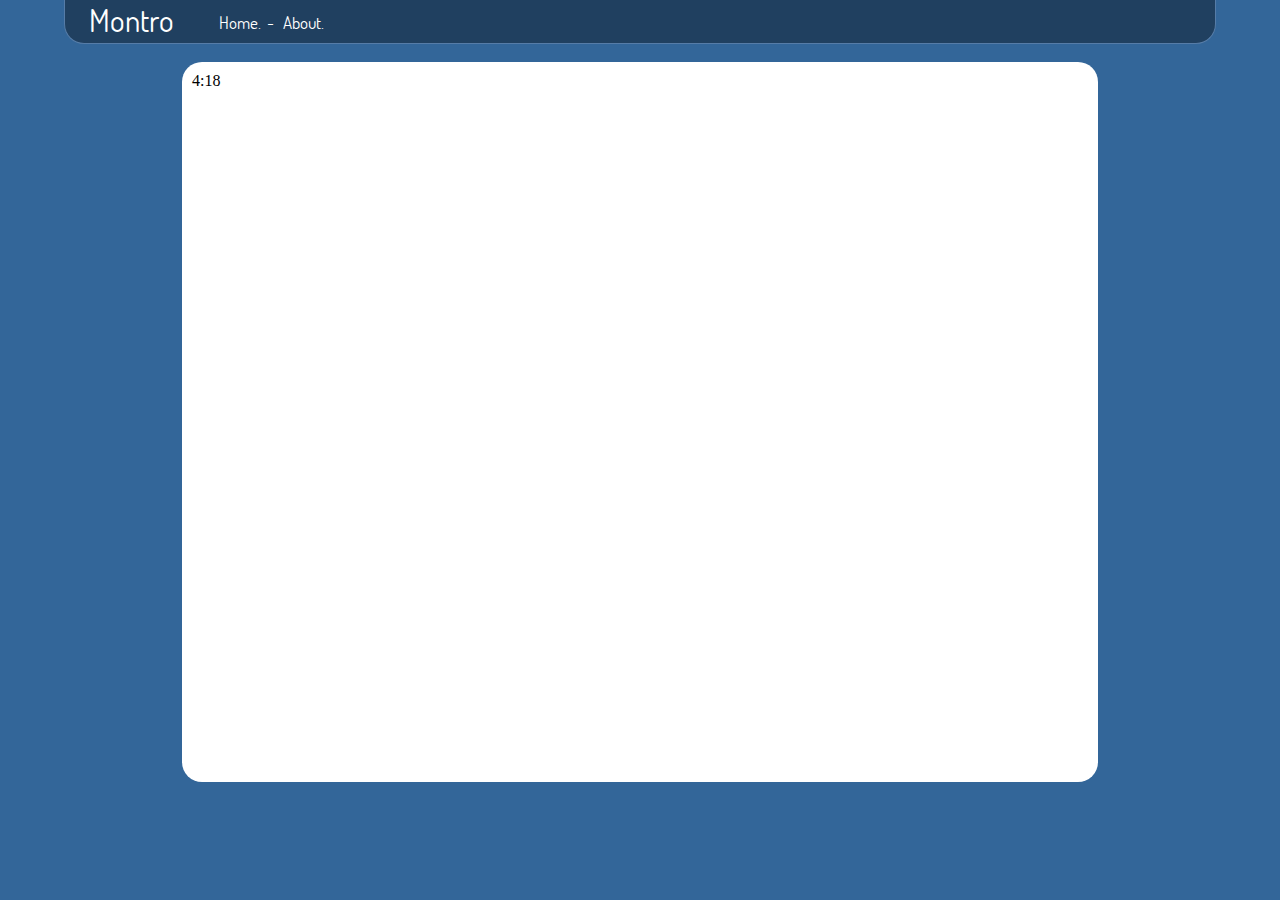
==== index.html @ 00f24749 "4th try for beta webhook." ====
<html>
<head>
<title>Welcome. | Montro</title>
<style type="text/css">
@font-face {
  font-family: 'Dosis';
  font-style: normal;
  font-weight: 400;
  src: local('Dosis Regular'), local('Dosis-Regular'), url(Dosis.woff) format('woff');
}
@import "elements.less";
body {
    background-color:#336699;
    margin: 0;
    padding: 0;
    
} 
#head {
    border:0px solid black;
    -moz-border-radius: 20px;
    -webkit-border-radius: 20px;
    border-radius: 20px;
    border-top-left-radius:0px;
    border-top-right-radius:0px;
    width:89%;
    margin: 0 auto;
    padding:5px;
    background: #204060;
    text-indent:1.6%;
    border: 1px solid #567CA7;
    border-top:0px;
    line-height:30px; /* Centers text. Find out how it looks and compare.
    background-image: linear-gradient(bottom, rgb(35,54,74) 20%, rgb(32,64,96) 70%);
    background-image: -o-linear-gradient(bottom, rgb(35,54,74) 20%, rgb(32,64,96) 70%);
    background-image: -moz-linear-gradient(bottom, rgb(35,54,74) 20%, rgb(32,64,96) 70%);
    background-image: -webkit-linear-gradient(bottom, rgb(35,54,74) 20%, rgb(32,64,96) 70%);
    background-image: -ms-linear-gradient(bottom, rgb(35,54,74) 20%, rgb(32,64,96) 70%);
    background-image: -webkit-gradient(
        linear,
    	left bottom,
    	left top,
    	color-stop(0.2, rgb(35,54,74)),
    	color-stop(0.7, rgb(32,64,96))
);*/
}
#head p {
    color:white;
    font-family: 'Dosis', sans-serif;
    padding:0px;
}
#head a {
    text-decoration: none;
	color: white;
}
#shead {
    font-family: 'Dosis', sans-serif;
    font-size:31px;
    color:white;
    vertical-align:-14%;
}
#links {
    font-size:17px;
    color:white;
    font-family: 'Dosis', sans-serif;
    vertical-align:-3.5%
}
#maincontent {
    height:auto;
    min-height:700px;
    width: 70%;
    background-color:white;
    margin: 0 auto;
    -moz-border-radius: 20px;
    -webkit-border-radius: 20px;
    border-radius: 20px;
    padding:10px;
}
</style>
</head>
<body>
<div id="head">
<span id="shead">Montro</span>&nbsp;&nbsp;&nbsp;&nbsp;&nbsp;&nbsp;&nbsp;&nbsp;&nbsp;<span id="links">&nbsp;&nbsp;
<span>Home.</span>&nbsp;&nbsp;-&nbsp;&nbsp;
<span>About.</span></span>
</div>
<br>
<div id="maincontent">
4:18
</div>
</p></div>
</body>
</html>
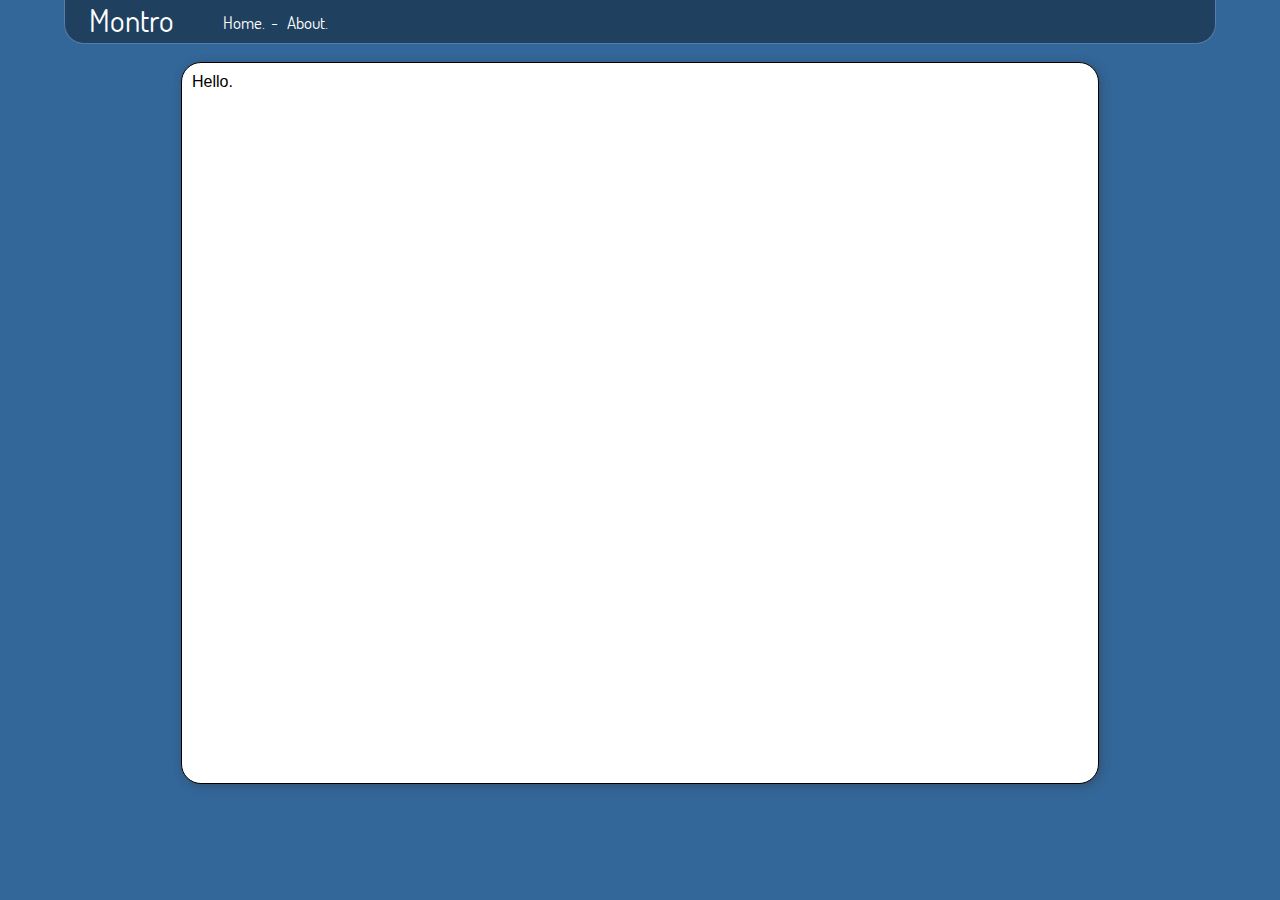
==== commit 4196420c: "Inset head box shadow, added shadow for content" ====
--- a/index.html
+++ b/index.html
@@ -7,12 +7,14 @@
   font-style: normal;
   font-weight: 400;
   src: local('Dosis Regular'), local('Dosis-Regular'), url(Dosis.woff) format('woff');
+  @import url(http://fonts.googleapis.com/css?family=Archivo+Narrow);
 }
 @import "elements.less";
 body {
     background-color:#336699;
     margin: 0;
     padding: 0;
+    font-family: 'Archivo Narrow', sans-serif;
     
 } 
 #head {
@@ -29,19 +31,8 @@
     text-indent:1.6%;
     border: 1px solid #567CA7;
     border-top:0px;
-    line-height:30px; /* Centers text. Find out how it looks and compare.
-    background-image: linear-gradient(bottom, rgb(35,54,74) 20%, rgb(32,64,96) 70%);
-    background-image: -o-linear-gradient(bottom, rgb(35,54,74) 20%, rgb(32,64,96) 70%);
-    background-image: -moz-linear-gradient(bottom, rgb(35,54,74) 20%, rgb(32,64,96) 70%);
-    background-image: -webkit-linear-gradient(bottom, rgb(35,54,74) 20%, rgb(32,64,96) 70%);
-    background-image: -ms-linear-gradient(bottom, rgb(35,54,74) 20%, rgb(32,64,96) 70%);
-    background-image: -webkit-gradient(
-        linear,
-    	left bottom,
-    	left top,
-    	color-stop(0.2, rgb(35,54,74)),
-    	color-stop(0.7, rgb(32,64,96))
-);*/
+    line-height:30px; /* Centers text. Find out how it looks and compare. */
+    
 }
 #head p {
     color:white;
@@ -74,6 +65,11 @@
     -webkit-border-radius: 20px;
     border-radius: 20px;
     padding:10px;
+    border:1px solid black;
+    -webkit-box-shadow: 2px 2px 10px rgba(50, 50, 50, 0.4);
+    -moz-box-shadow:    2px 2px 10px rgba(50, 50, 50, 0.4);
+    box-shadow:         2px 2px 10px rgba(50, 50, 50, 0.4);
+
 }
 </style>
 </head>
@@ -85,7 +81,7 @@
 </div>
 <br>
 <div id="maincontent">
-4:18
+Hello.
 </div>
 </p></div>
 </body>
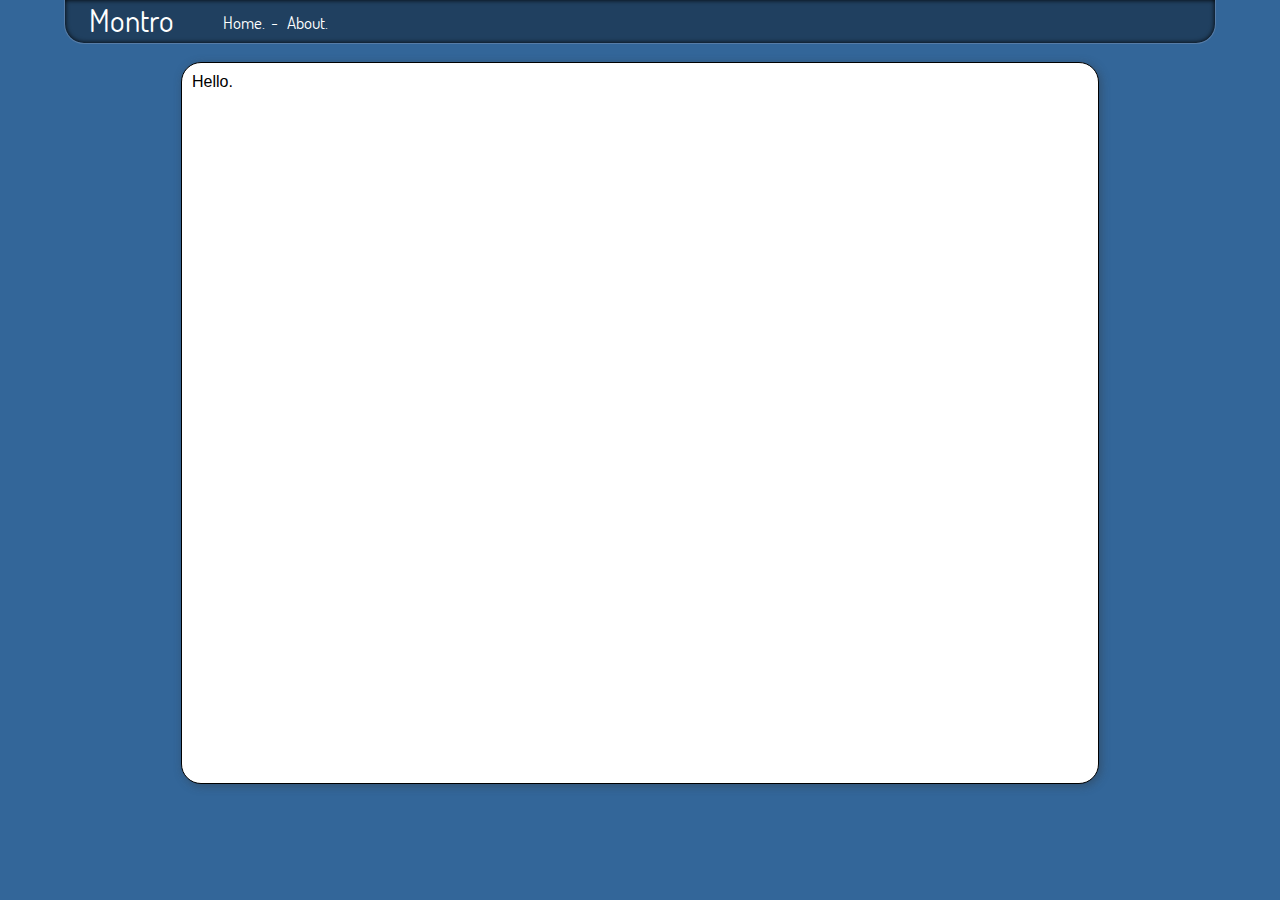
==== commit 9928d5bd: "added inset head shadow" ====
--- a/index.html
+++ b/index.html
@@ -32,7 +32,9 @@
     border: 1px solid #567CA7;
     border-top:0px;
     line-height:30px; /* Centers text. Find out how it looks and compare. */
-    
+    -moz-box-shadow:    inset 0 0 5px #000000;
+    -webkit-box-shadow: inset 0 0 5px #000000;
+    box-shadow:         inset 0 0 5px #000000;
 }
 #head p {
     color:white;
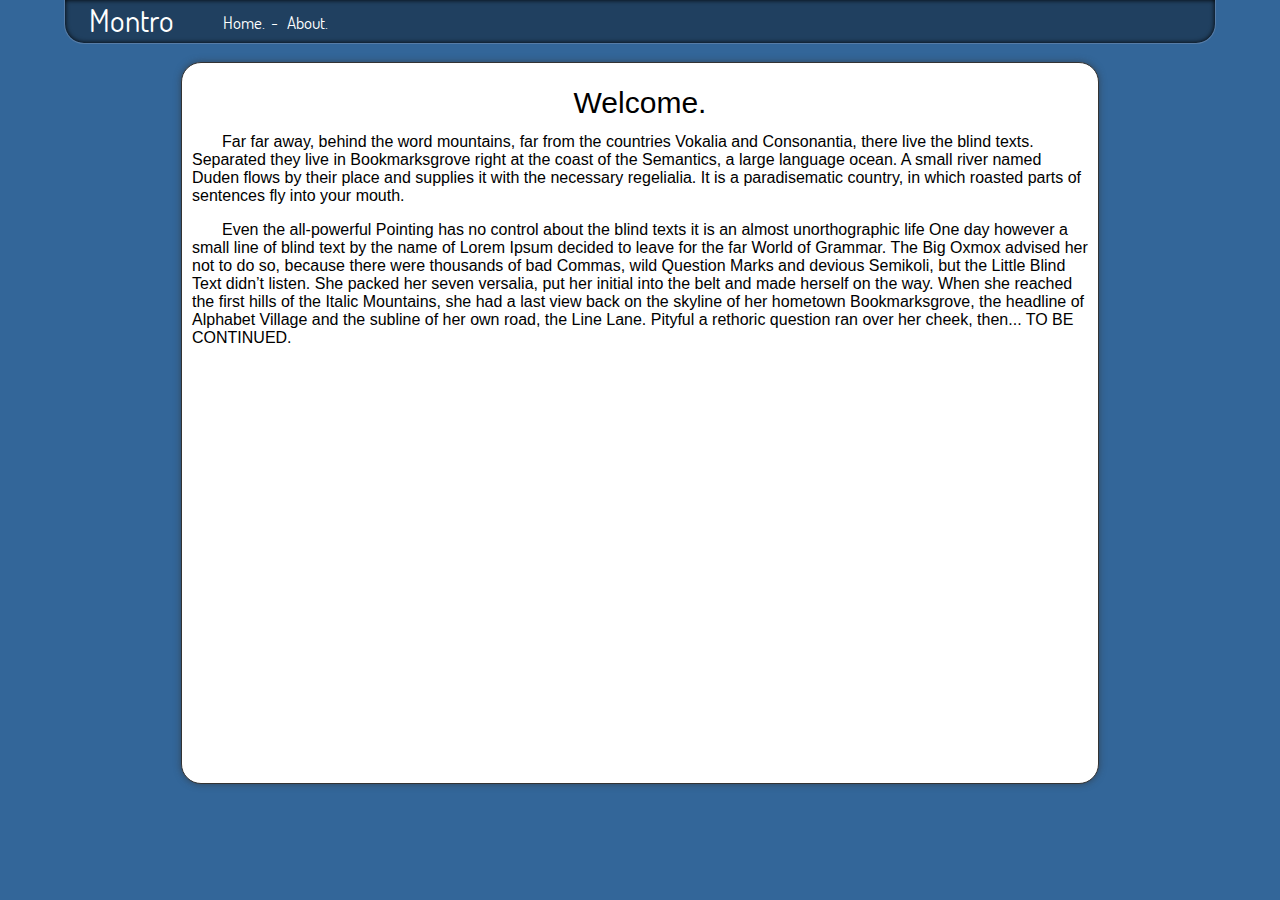
==== commit 17170a84: "Added English placeholder text." ====
--- a/index.html
+++ b/index.html
@@ -1,90 +1,20 @@
-<html>
-<head>
-<title>Welcome. | Montro</title>
-<style type="text/css">
-@font-face {
-  font-family: 'Dosis';
-  font-style: normal;
-  font-weight: 400;
-  src: local('Dosis Regular'), local('Dosis-Regular'), url(Dosis.woff) format('woff');
-  @import url(http://fonts.googleapis.com/css?family=Archivo+Narrow);
-}
-@import "elements.less";
-body {
-    background-color:#336699;
-    margin: 0;
-    padding: 0;
-    font-family: 'Archivo Narrow', sans-serif;
-    
-} 
-#head {
-    border:0px solid black;
-    -moz-border-radius: 20px;
-    -webkit-border-radius: 20px;
-    border-radius: 20px;
-    border-top-left-radius:0px;
-    border-top-right-radius:0px;
-    width:89%;
-    margin: 0 auto;
-    padding:5px;
-    background: #204060;
-    text-indent:1.6%;
-    border: 1px solid #567CA7;
-    border-top:0px;
-    line-height:30px; /* Centers text. Find out how it looks and compare. */
-    -moz-box-shadow:    inset 0 0 5px #000000;
-    -webkit-box-shadow: inset 0 0 5px #000000;
-    box-shadow:         inset 0 0 5px #000000;
-}
-#head p {
-    color:white;
-    font-family: 'Dosis', sans-serif;
-    padding:0px;
-}
-#head a {
-    text-decoration: none;
-	color: white;
-}
-#shead {
-    font-family: 'Dosis', sans-serif;
-    font-size:31px;
-    color:white;
-    vertical-align:-14%;
-}
-#links {
-    font-size:17px;
-    color:white;
-    font-family: 'Dosis', sans-serif;
-    vertical-align:-3.5%
-}
-#maincontent {
-    height:auto;
-    min-height:700px;
-    width: 70%;
-    background-color:white;
-    margin: 0 auto;
-    -moz-border-radius: 20px;
-    -webkit-border-radius: 20px;
-    border-radius: 20px;
-    padding:10px;
-    border:1px solid black;
-    -webkit-box-shadow: 2px 2px 10px rgba(50, 50, 50, 0.4);
-    -moz-box-shadow:    2px 2px 10px rgba(50, 50, 50, 0.4);
-    box-shadow:         2px 2px 10px rgba(50, 50, 50, 0.4);
-
-}
-</style>
-</head>
-<body>
-<div id="head">
-<span id="shead">Montro</span>&nbsp;&nbsp;&nbsp;&nbsp;&nbsp;&nbsp;&nbsp;&nbsp;&nbsp;<span id="links">&nbsp;&nbsp;
-<span>Home.</span>&nbsp;&nbsp;-&nbsp;&nbsp;
-<span>About.</span></span>
-</div>
-<br>
-<div id="maincontent">
-Hello.
-</div>
-</p></div>
-</body>
+<html>
+<head>
+<title>Welcome. | Montro</title>
+<link rel="stylesheet" href="style.css" type="text/css">
+</head>
+<body>
+<div id="head">
+<span id="shead">Montro</span>&nbsp;&nbsp;&nbsp;&nbsp;&nbsp;&nbsp;&nbsp;&nbsp;&nbsp;<span id="links">&nbsp;&nbsp;
+<span>Home.</span>&nbsp;&nbsp;-&nbsp;&nbsp;
+<span>About.</span></span>
+</div>
+<br>
+<div id="maincontent">
+<center><p style="font-size:30px;line-height:0px;margin:30px;">Welcome.</p></center>
+<p style="text-indent:30px;">Far far away, behind the word mountains, far from the countries Vokalia and Consonantia, there live the blind texts. Separated they live in Bookmarksgrove right at the coast of the Semantics, a large language ocean. A small river named Duden flows by their place and supplies it with the necessary regelialia. It is a paradisematic country, in which roasted parts of sentences fly into your mouth.</p>
+<p style="text-indent:30px;">Even the all-powerful Pointing has no control about the blind texts it is an almost unorthographic life One day however a small line of blind text by the name of Lorem Ipsum decided to leave for the far World of Grammar. The Big Oxmox advised her not to do so, because there were thousands of bad Commas, wild Question Marks and devious Semikoli, but the Little Blind Text didn’t listen. She packed her seven versalia, put her initial into the belt and made herself on the way. When she reached the first hills of the Italic Mountains, she had a last view back on the skyline of her hometown Bookmarksgrove, the headline of Alphabet Village and the subline of her own road, the Line Lane. Pityful a rethoric question ran over her cheek, then... TO BE CONTINUED.</p>
+</div>
+</p></div>
+</body>
 </html>--- a/style.css
+++ b/style.css
@@ -0,0 +1,75 @@
+@charset "utf-8";
+
+@font-face {
+  font-family: 'Dosis';
+  font-style: normal;
+  font-weight: 400;
+  src: local('Dosis Regular'), local('Dosis-Regular'), url(Dosis.woff) format('woff');
+  @import url(http://fonts.googleapis.com/css?family=Archivo+Narrow);
+}
+body {
+    background-color:#336699;
+    margin: 0;
+    padding: 0;
+    font-family: 'Archivo Narrow', sans-serif;
+    
+} 
+#head {
+    border:0px solid black;
+    -moz-border-radius: 20px;
+    -webkit-border-radius: 20px;
+    border-radius: 20px;
+    border-top-left-radius:0px;
+    border-top-right-radius:0px;
+    width:89%;
+    margin: 0 auto;
+    padding:5px;
+    background: #204060;
+    text-indent:1.6%;
+    border: 1px solid #567CA7;
+    border-top:0px;
+    line-height:30px; /* Centers text. Find out how it looks and compare. */
+    -moz-box-shadow:    inset 0 0 5px #000000;
+    -webkit-box-shadow: inset 0 0 5px #000000;
+    box-shadow:         inset 0 0 5px #000000;
+}
+#head p {
+    color:white;
+    font-family: 'Dosis', sans-serif;
+    padding:0px;
+}
+#head a {
+    text-decoration: none;
+	color: white;
+}
+#shead {
+    font-family: 'Dosis', sans-serif;
+    font-size:31px;
+    color:white;
+    vertical-align:-14%;
+}
+#links {
+    font-size:17px;
+    color:white;
+    font-family: 'Dosis', sans-serif;
+    vertical-align:-3.5%
+}
+#maincontent {
+    height:auto;
+    min-height:700px;
+    width: 70%;
+    background-color:white;
+    margin: 0 auto;
+    -moz-border-radius: 20px;
+    -webkit-border-radius: 20px;
+    border-radius: 20px;
+    padding:10px;
+    border:1px solid #333333;
+	-webkit-box-shadow: 0px 0px 7px rgba(50, 50, 50, 0.6);
+	-moz-box-shadow:    0px 0px 7px rgba(50, 50, 50, 0.6);
+	box-shadow:         0px 0px 7px rgba(50, 50, 50, 0.6);
+/*    -webkit-box-shadow: 2px 2px 10px rgba(50, 50, 50, 0.4);
+    -moz-box-shadow:    2px 2px 10px rgba(50, 50, 50, 0.4);
+    box-shadow:         2px 2px 10px rgba(50, 50, 50, 0.4); */
+
+}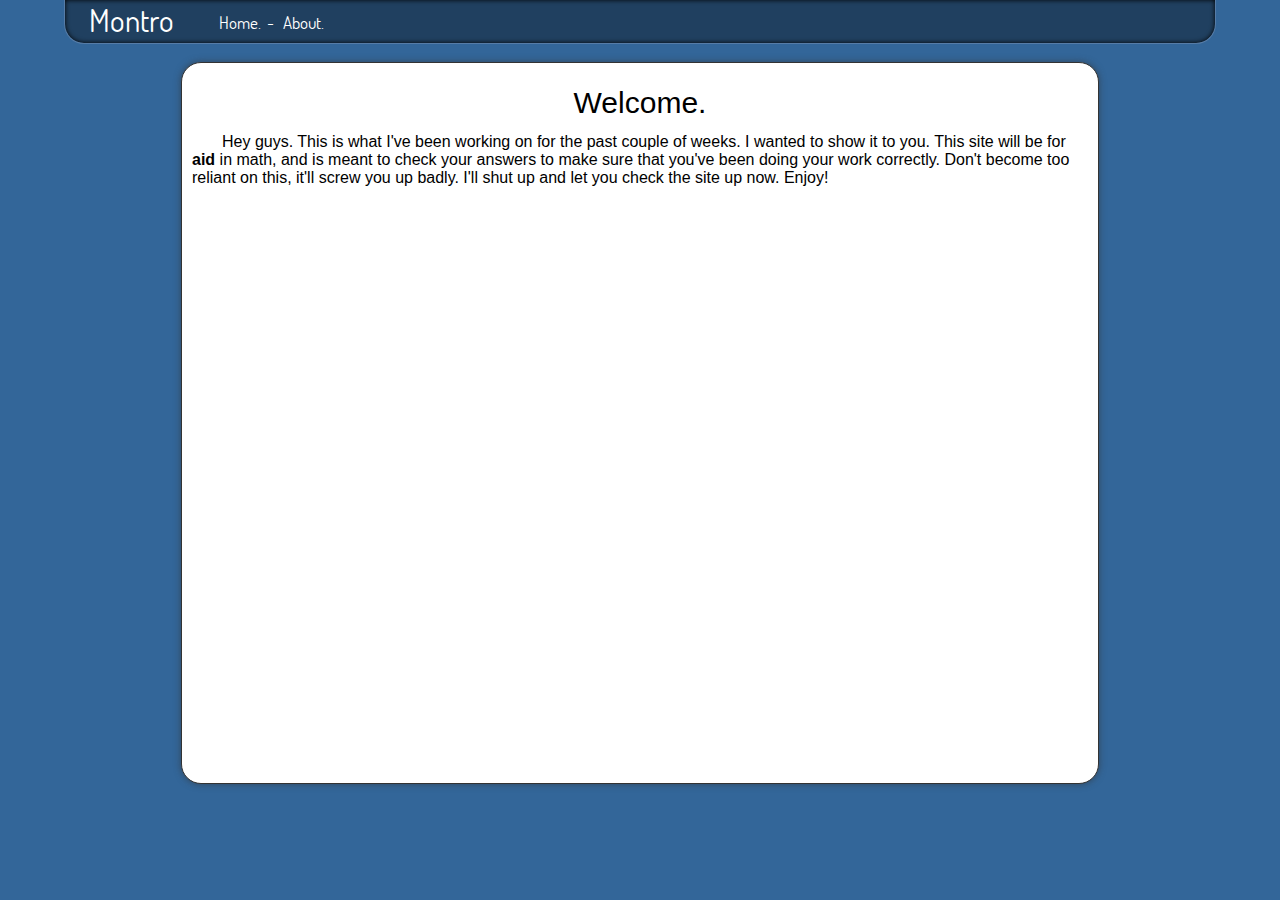
==== commit 9ba2029f: "finalized index file, replaced placeholder text." ====
--- a/index.html
+++ b/index.html
@@ -1,6 +1,6 @@
 <html>
 <head>
-<title>Welcome. | Montro</title>
+<title>[Page Title]. | Montro</title>
 <link rel="stylesheet" href="style.css" type="text/css">
 </head>
 <body>
@@ -11,9 +11,8 @@
 </div>
 <br>
 <div id="maincontent">
-<center><p style="font-size:30px;line-height:0px;margin:30px;">Welcome.</p></center>
-<p style="text-indent:30px;">Far far away, behind the word mountains, far from the countries Vokalia and Consonantia, there live the blind texts. Separated they live in Bookmarksgrove right at the coast of the Semantics, a large language ocean. A small river named Duden flows by their place and supplies it with the necessary regelialia. It is a paradisematic country, in which roasted parts of sentences fly into your mouth.</p>
-<p style="text-indent:30px;">Even the all-powerful Pointing has no control about the blind texts it is an almost unorthographic life One day however a small line of blind text by the name of Lorem Ipsum decided to leave for the far World of Grammar. The Big Oxmox advised her not to do so, because there were thousands of bad Commas, wild Question Marks and devious Semikoli, but the Little Blind Text didn’t listen. She packed her seven versalia, put her initial into the belt and made herself on the way. When she reached the first hills of the Italic Mountains, she had a last view back on the skyline of her hometown Bookmarksgrove, the headline of Alphabet Village and the subline of her own road, the Line Lane. Pityful a rethoric question ran over her cheek, then... TO BE CONTINUED.</p>
+<center><p style="font-size:30px;line-height:0px;">Welcome.</p></center>
+<p style="text-indent:30px;">Hey guys. This is what I've been working on for the past couple of weeks. I wanted to show it to you. This site will be for <b>aid</b> in math, and is meant to check your answers to make sure that you've been doing your work correctly. Don't become too reliant on this, it'll screw you up badly. I'll shut up and let you check the site up now. Enjoy!</p>
 </div>
 </p></div>
 </body>
--- a/style.css
+++ b/style.css
@@ -1,19 +1,23 @@
 @charset "utf-8";
 
+@font-face {
+  font-family: 'Cabin Condensed';
+  font-style: normal;
+  font-weight: 400;
+  src: local('Cabin Condensed'), local('CabinCondensed'), url(Cabin.woff) format('woff');
+}
 @font-face {
   font-family: 'Dosis';
   font-style: normal;
   font-weight: 400;
   src: local('Dosis Regular'), local('Dosis-Regular'), url(Dosis.woff) format('woff');
-  @import url(http://fonts.googleapis.com/css?family=Archivo+Narrow);
 }
+
 body {
     background-color:#336699;
     margin: 0;
     padding: 0;
-    font-family: 'Archivo Narrow', sans-serif;
-    
-} 
+}
 #head {
     border:0px solid black;
     -moz-border-radius: 20px;
@@ -49,12 +53,13 @@
     vertical-align:-14%;
 }
 #links {
+    font-family: 'Dosis', sans-serif;
     font-size:17px;
     color:white;
-    font-family: 'Dosis', sans-serif;
     vertical-align:-3.5%
 }
 #maincontent {
+    font-family: 'Cabin Condensed', sans-serif;
     height:auto;
     min-height:700px;
     width: 70%;
@@ -72,4 +77,4 @@
     -moz-box-shadow:    2px 2px 10px rgba(50, 50, 50, 0.4);
     box-shadow:         2px 2px 10px rgba(50, 50, 50, 0.4); */
 
-}+}
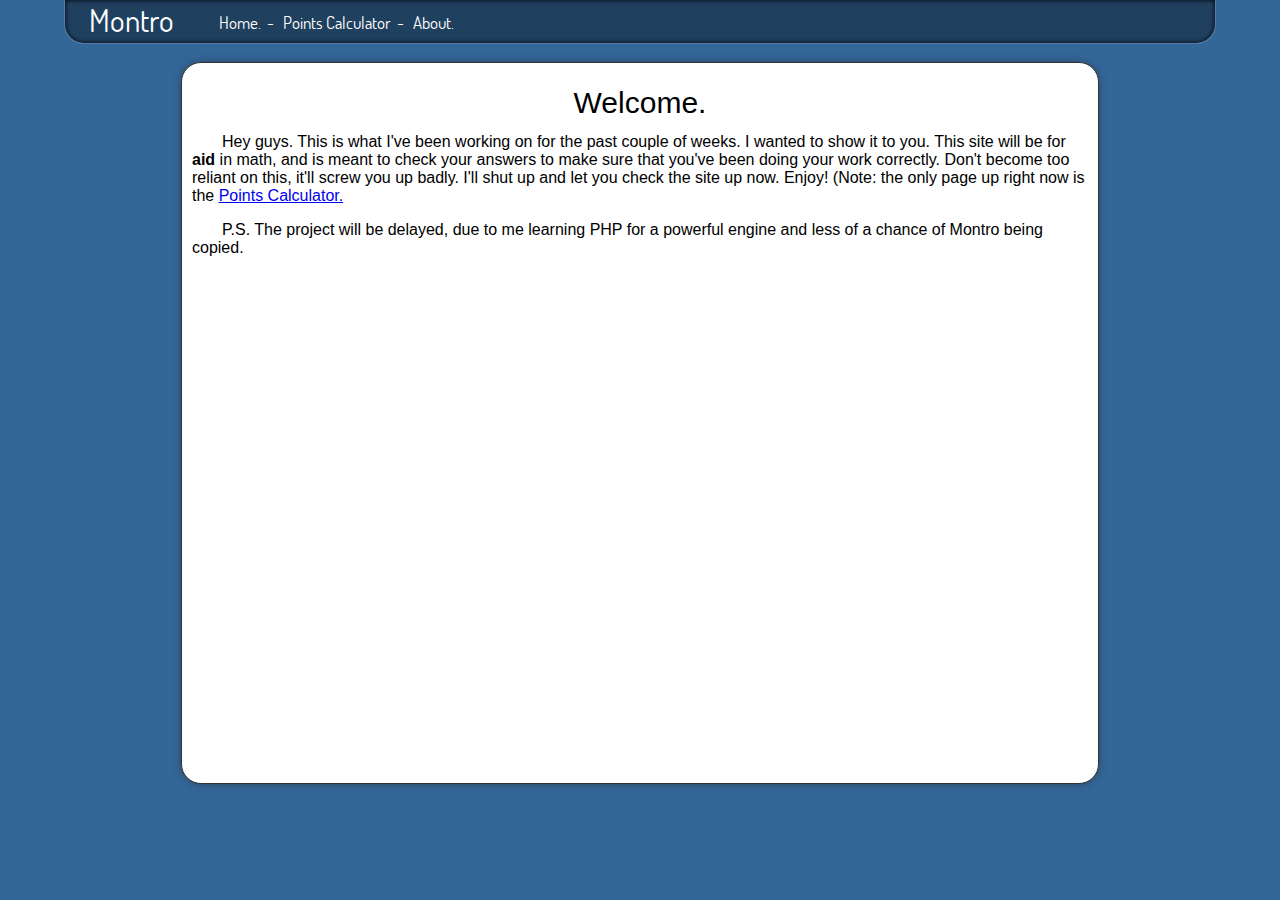
==== commit de6e7fa4: "added PHP reference as PS." ====
--- a/index.html
+++ b/index.html
@@ -1,18 +1,20 @@
 <html>
 <head>
-<title>[Page Title]. | Montro</title>
+<title>Welcome. | Montro</title>
 <link rel="stylesheet" href="style.css" type="text/css">
 </head>
 <body>
 <div id="head">
 <span id="shead">Montro</span>&nbsp;&nbsp;&nbsp;&nbsp;&nbsp;&nbsp;&nbsp;&nbsp;&nbsp;<span id="links">&nbsp;&nbsp;
-<span>Home.</span>&nbsp;&nbsp;-&nbsp;&nbsp;
+<span><a href="index.html">Home.</a></span>&nbsp;&nbsp;-&nbsp;&nbsp;<span>
+<a href="pointscalc.html">Points Calculator</a></span>&nbsp;&nbsp;-&nbsp;&nbsp;
 <span>About.</span></span>
 </div>
 <br>
 <div id="maincontent">
 <center><p style="font-size:30px;line-height:0px;">Welcome.</p></center>
-<p style="text-indent:30px;">Hey guys. This is what I've been working on for the past couple of weeks. I wanted to show it to you. This site will be for <b>aid</b> in math, and is meant to check your answers to make sure that you've been doing your work correctly. Don't become too reliant on this, it'll screw you up badly. I'll shut up and let you check the site up now. Enjoy!</p>
+<p style="text-indent:30px;">Hey guys. This is what I've been working on for the past couple of weeks. I wanted to show it to you. This site will be for <b>aid</b> in math, and is meant to check your answers to make sure that you've been doing your work correctly. Don't become too reliant on this, it'll screw you up badly. I'll shut up and let you check the site up now. Enjoy! (Note: the only page up right now is the <a href="pointscalc.html">Points Calculator.</a></p>
+<p style="text-indent:30px;">P.S. The project will be delayed, due to me learning PHP for a powerful engine and less of a chance of Montro being copied.</p>
 </div>
 </p></div>
 </body>
--- a/style.css
+++ b/style.css
@@ -77,4 +77,4 @@
     -moz-box-shadow:    2px 2px 10px rgba(50, 50, 50, 0.4);
     box-shadow:         2px 2px 10px rgba(50, 50, 50, 0.4); */
 
-}
+}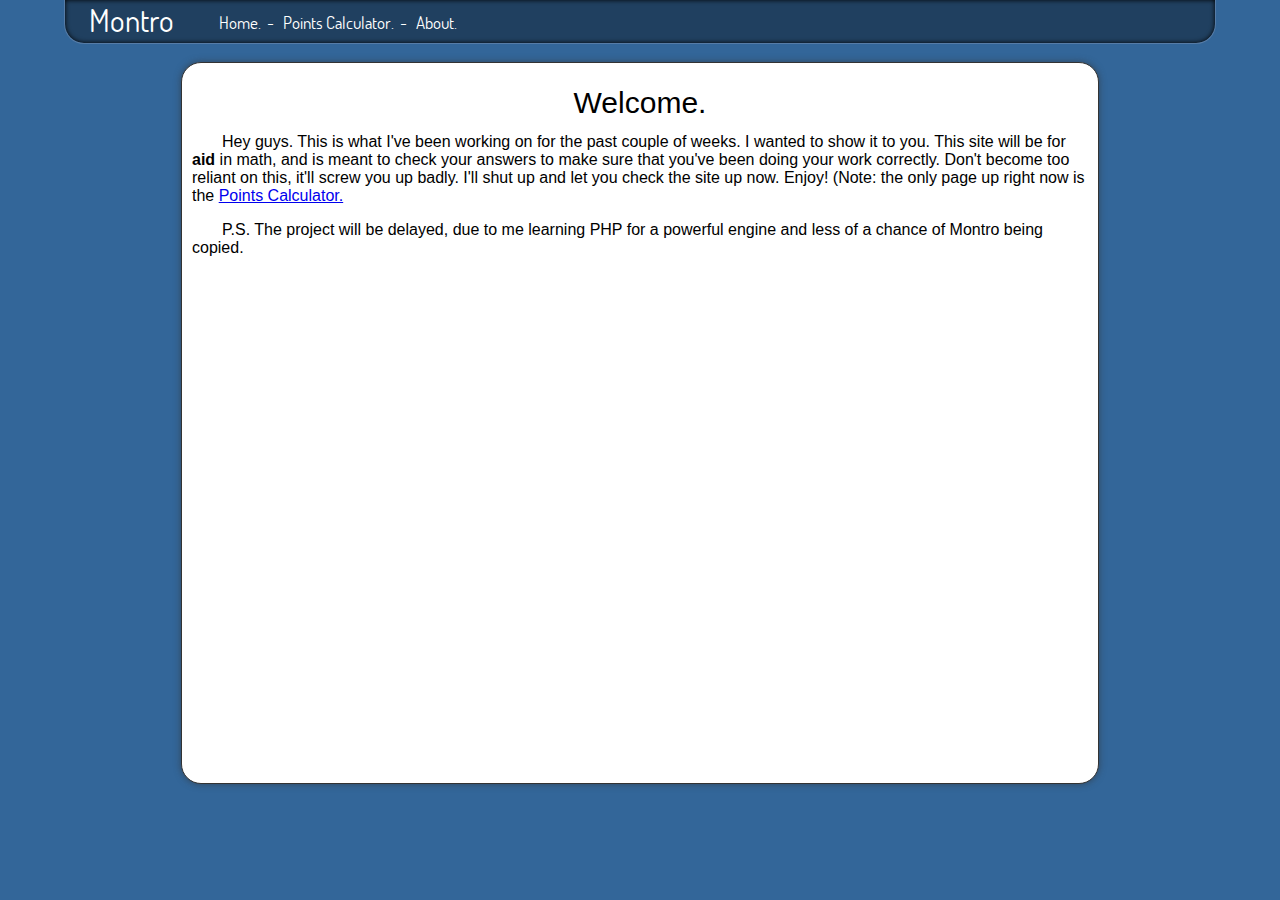
==== commit 23d217e1: "added '.' after PointsCalc; bug fix." ====
--- a/index.html
+++ b/index.html
@@ -7,7 +7,7 @@
 <div id="head">
 <span id="shead">Montro</span>&nbsp;&nbsp;&nbsp;&nbsp;&nbsp;&nbsp;&nbsp;&nbsp;&nbsp;<span id="links">&nbsp;&nbsp;
 <span><a href="index.html">Home.</a></span>&nbsp;&nbsp;-&nbsp;&nbsp;<span>
-<a href="pointscalc.html">Points Calculator</a></span>&nbsp;&nbsp;-&nbsp;&nbsp;
+<a href="pointscalc.html">Points Calculator.</a></span>&nbsp;&nbsp;-&nbsp;&nbsp;
 <span>About.</span></span>
 </div>
 <br>
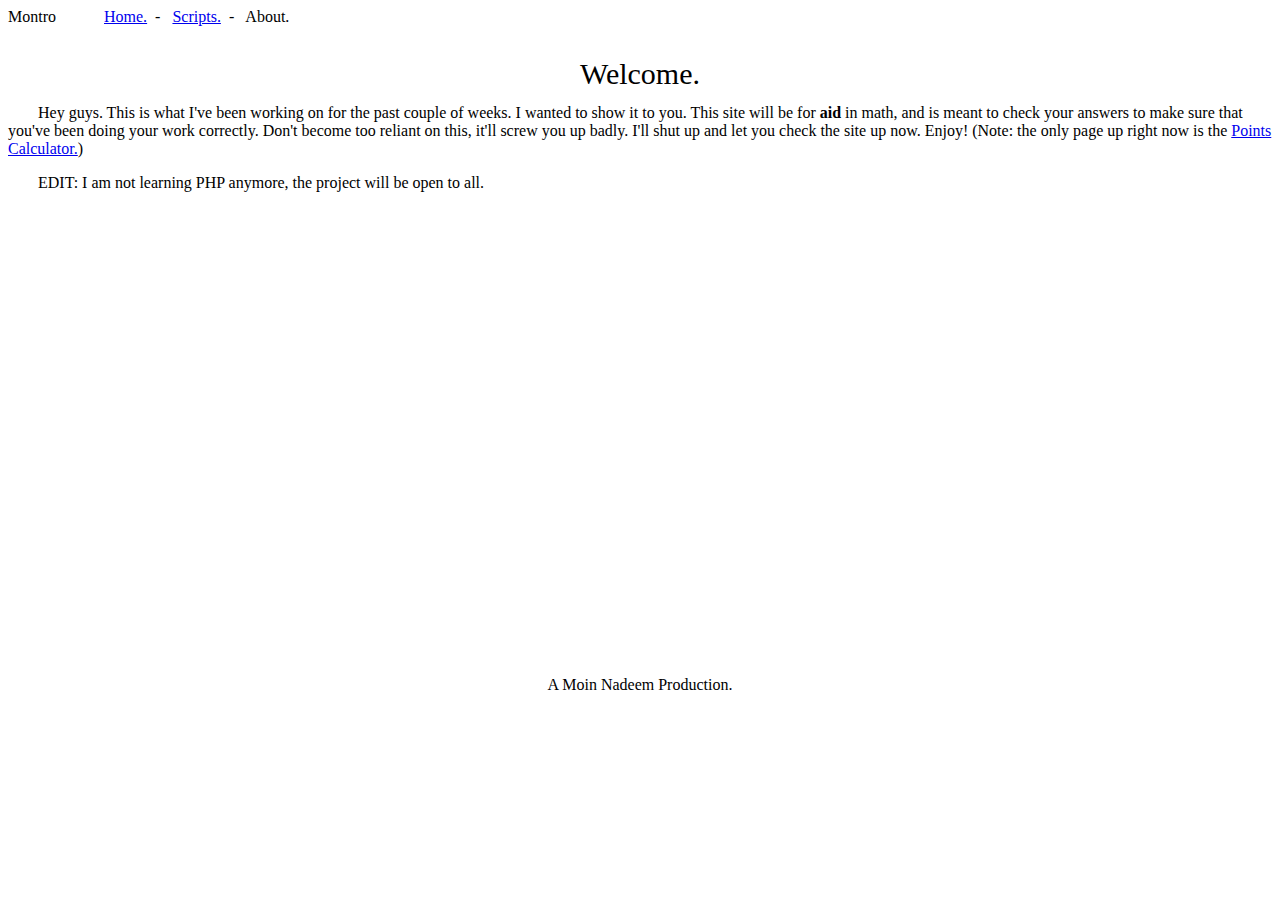
==== commit f6dc685c: "changed head to include scripts link, fixed missing ')'" ====
--- a/index.html
+++ b/index.html
@@ -1,21 +1,22 @@
 <html>
 <head>
 <title>Welcome. | Montro</title>
-<link rel="stylesheet" href="style.css" type="text/css">
+<link rel="stylesheet" href="resources/style.css" type="text/css">
 </head>
 <body>
 <div id="head">
 <span id="shead">Montro</span>&nbsp;&nbsp;&nbsp;&nbsp;&nbsp;&nbsp;&nbsp;&nbsp;&nbsp;<span id="links">&nbsp;&nbsp;
 <span><a href="index.html">Home.</a></span>&nbsp;&nbsp;-&nbsp;&nbsp;<span>
-<a href="pointscalc.html">Points Calculator.</a></span>&nbsp;&nbsp;-&nbsp;&nbsp;
+<a href="scripts.html">Scripts.</a></span>&nbsp;&nbsp;-&nbsp;&nbsp;
 <span>About.</span></span>
 </div>
 <br>
 <div id="maincontent">
 <center><p style="font-size:30px;line-height:0px;">Welcome.</p></center>
-<p style="text-indent:30px;">Hey guys. This is what I've been working on for the past couple of weeks. I wanted to show it to you. This site will be for <b>aid</b> in math, and is meant to check your answers to make sure that you've been doing your work correctly. Don't become too reliant on this, it'll screw you up badly. I'll shut up and let you check the site up now. Enjoy! (Note: the only page up right now is the <a href="pointscalc.html">Points Calculator.</a></p>
-<p style="text-indent:30px;">P.S. The project will be delayed, due to me learning PHP for a powerful engine and less of a chance of Montro being copied.</p>
-</div>
-</p></div>
+<p style="text-indent:30px;">Hey guys. This is what I've been working on for the past couple of weeks. I wanted to show it to you. This site will be for <b>aid</b> in math, and is meant to check your answers to make sure that you've been doing your work correctly. Don't become too reliant on this, it'll screw you up badly. I'll shut up and let you check the site up now. Enjoy! (Note: the only page up right now is the <a href="pointscalc.html">Points Calculator.</a>)</p>
+<p style="text-indent:30px;">EDIT: I am not learning PHP anymore, the project will be open to all.</p>
+<br><br><br><br><br><br><br><br><br><br><br><br><Br><br><br><br><br><br><br><br><br><br><br><br><br><br>
+<center><footer>A Moin Nadeem Production.</footer></center></div>
+<br>
 </body>
 </html>